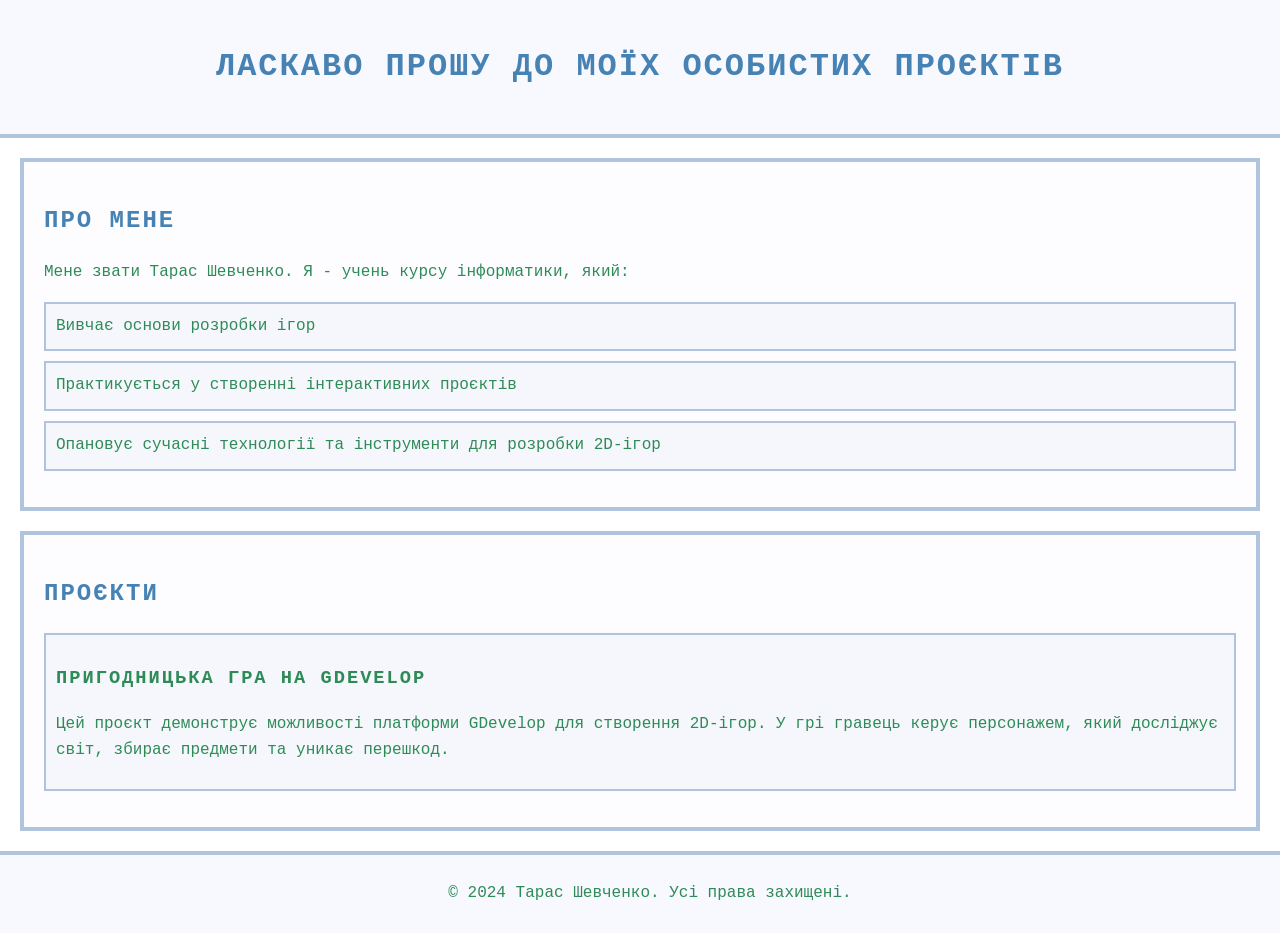
==== index.html @ 77e8e8e1 "1234" ====
<!DOCTYPE html>
<html lang="uk">
<head>
    <meta charset="UTF-8">
    <meta name="viewport" content="width=device-width, initial-scale=1.0">
    <title>Особисті проєкти Тараса Шевченка</title>
    <link rel="stylesheet" href="style.css">
</head>
<body>
    <header>
        <h1>Ласкаво прошу до моїх особистих проєктів</h1>
    </header>

    <section id="about">
        <h2>Про мене</h2>
        <p>Мене звати Тарас Шевченко. Я - учень курсу інформатики, який:</p>
        <ul>
            <li>Вивчає основи розробки ігор</li>
            <li>Практикується у створенні інтерактивних проєктів</li>
            <li>Опановує сучасні технології та інструменти для розробки 2D-ігор</li>
        </ul>
    </section>

    <section id="projects">
        <h2>Проєкти</h2>
        <ul>
            <li>
                <h3><a href="example-project/index.html">Пригодницька гра на GDevelop</a></h3>
                <p>Цей проєкт демонструє можливості платформи GDevelop для створення 2D-ігор. У грі гравець керує персонажем, який досліджує світ, збирає предмети та уникає перешкод.</p>
            </li>
        </ul>
    </section>

    <footer>
        <p>&copy; 2024 Тарас Шевченко. Усі права захищені.</p>
    </footer>
</body>
</html>
---- style.css ----
body {
    font-family: 'Press Start 2P', 'Courier New', monospace;
    line-height: 1.6;
    margin: 0;
    padding: 0;
    color: #2E8B57;
    background-color: #FFFFFF;
}

header {
    background-color: #F8F8FF;
    padding: 20px;
    text-align: center;
    border-bottom: 4px solid #B0C4DE;
}

section {
    padding: 20px;
    margin: 20px;
    background-color: rgba(248, 248, 255, 0.3);
    border: 4px solid #B0C4DE;
}

h1, h2, h3 {
    color: #4682B4;
    text-transform: uppercase;
    letter-spacing: 2px;
}

ul {
    padding: 0;
    list-style-type: none;
}

li {
    margin-bottom: 10px;
    padding: 10px;
    border: 2px solid #B0C4DE;
    background-color: rgba(176, 196, 222, 0.1);
}

form {
    display: flex;
    flex-direction: column;
    background-color: #F8F8FF;
    padding: 20px;
    border: 4px solid #B0C4DE;
}

label {
    margin-bottom: 5px;
    color: #4682B4;
}

input, textarea {
    margin-bottom: 10px;
    padding: 10px;
    border: 2px solid #B0C4DE;
    border-radius: 0;
    background-color: #FFFFFF;
    color: #4682B4;
    font-family: 'Courier New', monospace;
}

button {
    padding: 10px;
    background-color: #2E8B57;
    color: #FFFFFF;
    border: none;
    font-family: 'Press Start 2P', 'Courier New', monospace;
    text-transform: uppercase;
    cursor: pointer;
    transition: all 0.3s;
}

button:hover {
    background-color: #4682B4;
    transform: scale(1.05);
}

footer {
    background-color: #F8F8FF;
    text-align: center;
    padding: 10px;
    width: 100%;
    bottom: 0;
    border-top: 4px solid #B0C4DE;
}

a {
    color: #2E8B57;
    text-decoration: none;
}

a:hover {
    text-decoration: underline;
}
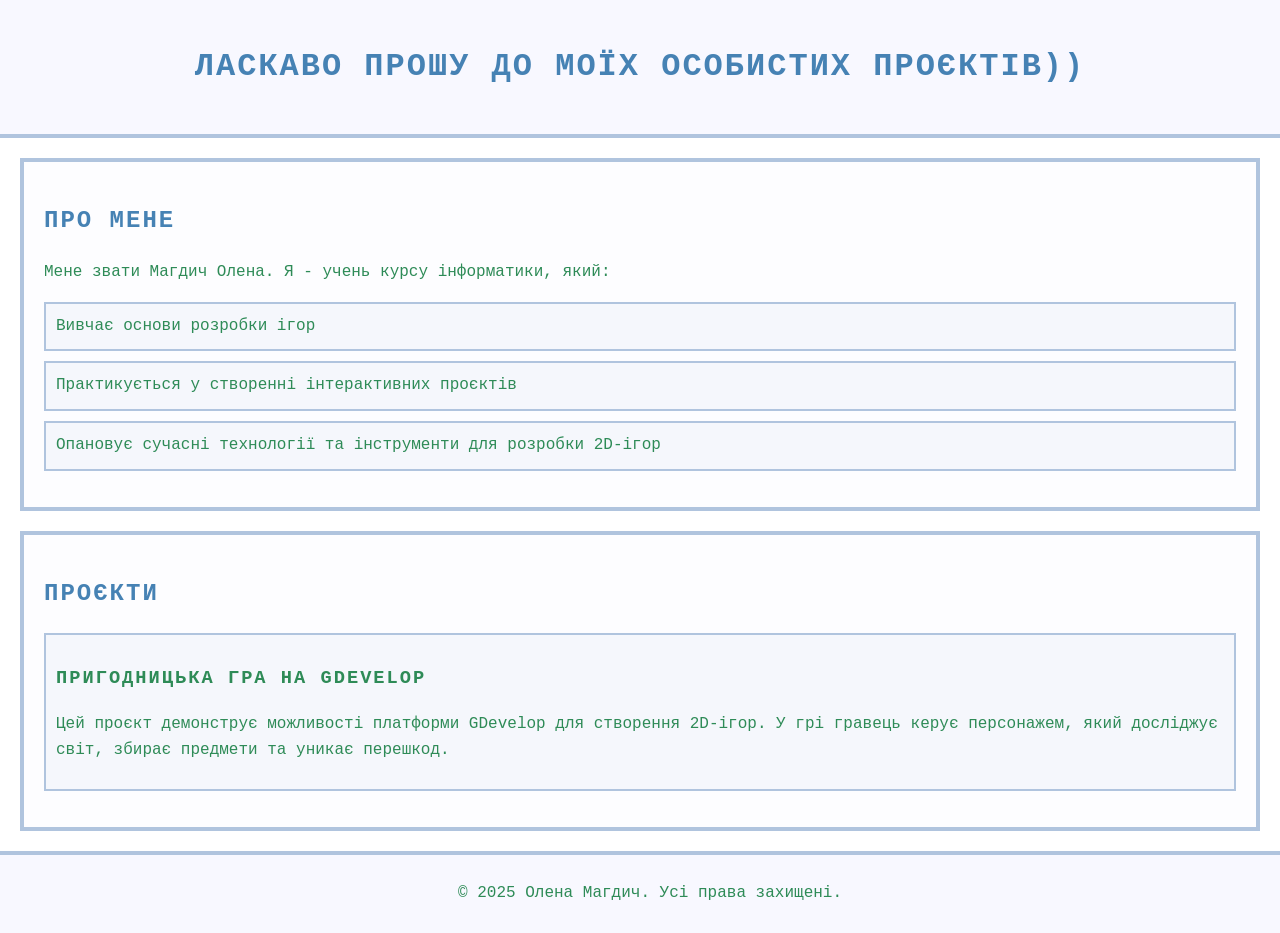
==== commit b7914675: "fff" ====
--- a/index.html
+++ b/index.html
@@ -3,17 +3,17 @@
 <head>
     <meta charset="UTF-8">
     <meta name="viewport" content="width=device-width, initial-scale=1.0">
-    <title>Особисті проєкти Тараса Шевченка</title>
+    <title>Особисті проєкти Олени Магдич</title>
     <link rel="stylesheet" href="style.css">
 </head>
 <body>
     <header>
-        <h1>Ласкаво прошу до моїх особистих проєктів</h1>
+        <h1>Ласкаво прошу до моїх особистих проєктів))</h1>
     </header>
 
     <section id="about">
         <h2>Про мене</h2>
-        <p>Мене звати Тарас Шевченко. Я - учень курсу інформатики, який:</p>
+        <p>Мене звати Магдич Олена. Я - учень курсу інформатики, який:</p>
         <ul>
             <li>Вивчає основи розробки ігор</li>
             <li>Практикується у створенні інтерактивних проєктів</li>
@@ -32,7 +32,7 @@
     </section>
 
     <footer>
-        <p>&copy; 2024 Тарас Шевченко. Усі права захищені.</p>
+        <p>&copy; 2025 Олена Магдич. Усі права захищені.</p>
     </footer>
 </body>
 </html> 
